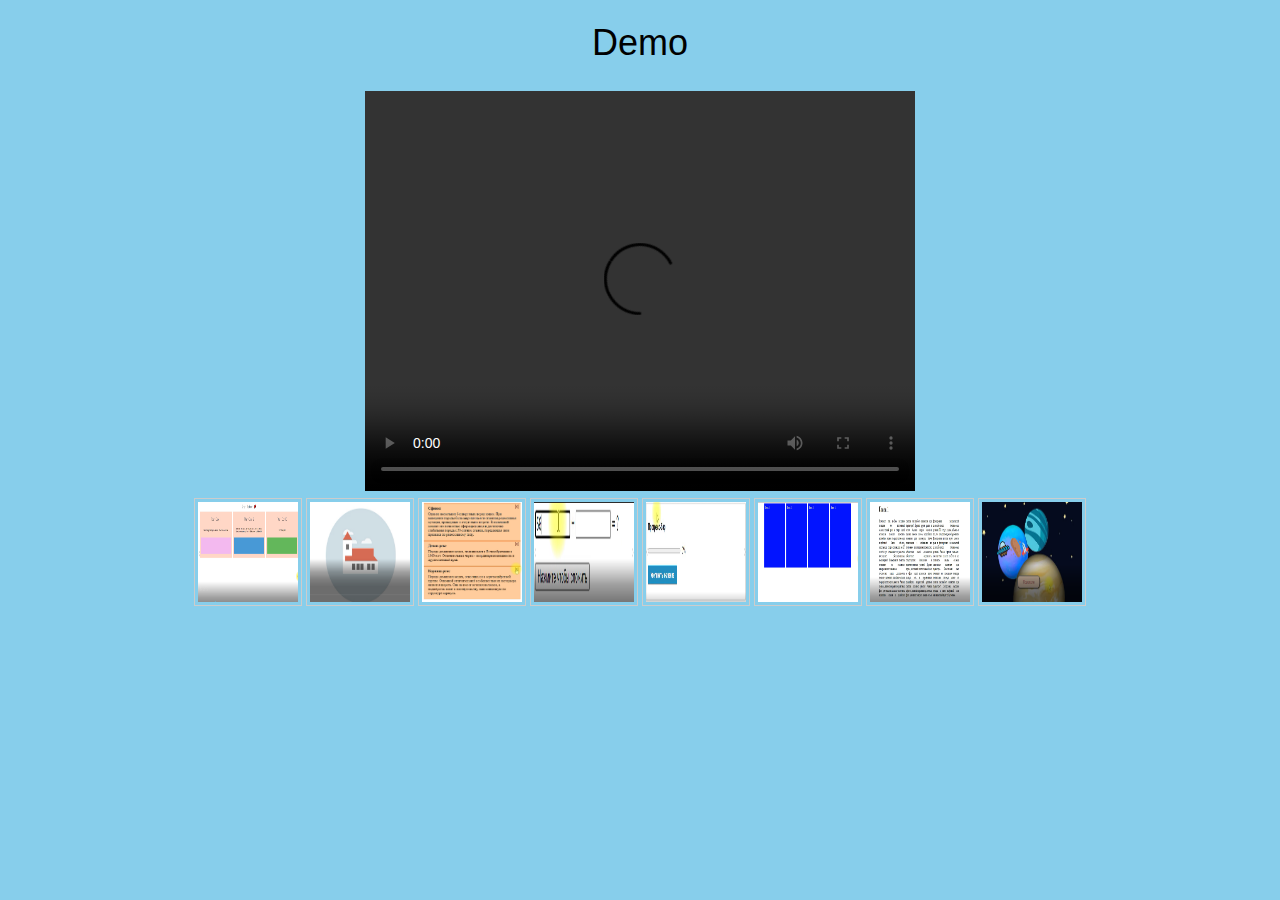
==== index.html @ 95bf28be "work example with subtitles" ====
<!DOCTYPE HTML>
<html>

<head>
  <title>Галерея</title>
  <link rel="stylesheet" href="style.css">
  <meta charset="utf-8">
  <title>task7</title>
</head>

<body>
    <p class = "Demo">Demo</p>
  <video width="400" height="300" controls src="videos/task1.mp4" id="myVideo" autoplay>
    video not supported
    <track kind="subtitles" src="subtitles/ru.wtt" srclang="ru"  label="Русский">
</video>

  <ul id="thumbs">
    <!-- браузер показывает небольшую встроенную подсказку из атрибута "title" при наведении курсора на текст -->
    <li>
     <img src="videos/task1.png" id = "icon1">
    </li>
    <li>
      <img src="videos/task2.PNG" id = "icon2">
    </li>
    <li> 
      <img src="videos/task3.PNG" id = "icon3">
    </li>
    <li> 
      <img src="videos/task4.PNG" id = "icon4">
    </li>
    <li> 
      <img src="videos/task5.PNG" id = "icon5">
    </li>
    <li> 
      <img src="videos/task6.PNG" id = "icon6">
    </li>
    <li> 
      <img src="videos/task7.PNG" id = "icon7">
    </li>
    <li> 
      <img src="videos/task8.PNG" id = "icon8">
    </li>
  </ul>
  <script>
    //https://stackoverflow.com/questions/6877403/how-to-tell-if-a-video-element-is-currently-playing
    Object.defineProperty(HTMLMediaElement.prototype, 'playing', {
    get: function(){
        return !!(this.currentTime > 0 && !this.paused && !this.ended && this.readyState > 2);
    }
})

var player=document.getElementById('myVideo');
var source = player.getAttribute('src');
var count = 1;
var iconCount  = 8;

player.addEventListener('ended',onEnded,false);

    function onEnded(e) {
        if(!e) 
        { e = window.event; }
        if(count == iconCount){
          count = 1;
        }
        else{
          count++;
        }
        player.src="videos/task"+(count % (iconCount + 1))+".mp4";
        }

function stopVideo(){
          player.pause();
          player.currentTime = 0;
     }

function playVideo(){
  player.src="videos/task"+(count % (iconCount + 1))+".mp4";
  player.play();
}


  document.getElementById("icon1").onclick = function(event){
    
    if(player.playing){ 
     stopVideo();
    }
    count = 1;
    playVideo();
  }
  
  document.getElementById("icon2").onclick = function(event){
    
    if(player.playing){ 
     stopVideo();
    }
    
    count = 2;
    playVideo();
  }

  document.getElementById("icon3").onclick = function(event){
    
    if(player.playing){ 
     stopVideo();
    }
    count = 3;
    playVideo();
  }

  document.getElementById("icon4").onclick = function(event){
    
    if(player.playing){ 
     stopVideo();
    }
    count = 4;
    playVideo();
  }

  document.getElementById("icon5").onclick = function(event){
    
    if(player.playing){ 
     stopVideo();
    }
    count = 5;
    playVideo();
  }

  document.getElementById("icon6").onclick = function(event){
    
    if(player.playing){ 
     stopVideo();
    }
    count = 6;
    playVideo();
  }

  document.getElementById("icon7").onclick = function(event){
    
    if(player.playing){ 
     stopVideo();
    }
    count = 7;
    playVideo();
  }

  document.getElementById("icon8").onclick = function(event){
    
    if(player.playing){ 
     stopVideo();
    }
    count = 8;
    playVideo();
  }
  </script>

</body>
</html>
---- style.css ----
body {
  margin: 0;
  padding: 0;
  font: 75%/120% sans-serif;
  background-color: #87CEEB;
}
.Demo{
  text-align: center;
  font-size: 3em;
}
#myVideo {
  border: solid 1px #ccc;
  width: 550px;
  height: 400px;
  padding: 5px;
  display: block;
  margin-left: auto;
  margin-right: auto;
  border-style: none;
}

#thumbs img {
  border: solid 1px #ccc;
  width: 100px;
  height: 100px;
  padding: 3px;
  margin: 2px;
}

#thumbs :hover {
  border-color: navy;
}

#thumbs li {
  list-style: none;
}

#thumbs {
  margin: 0;
  padding: 0;
  display: flex;
  justify-content: center;
  align-items: center;
}
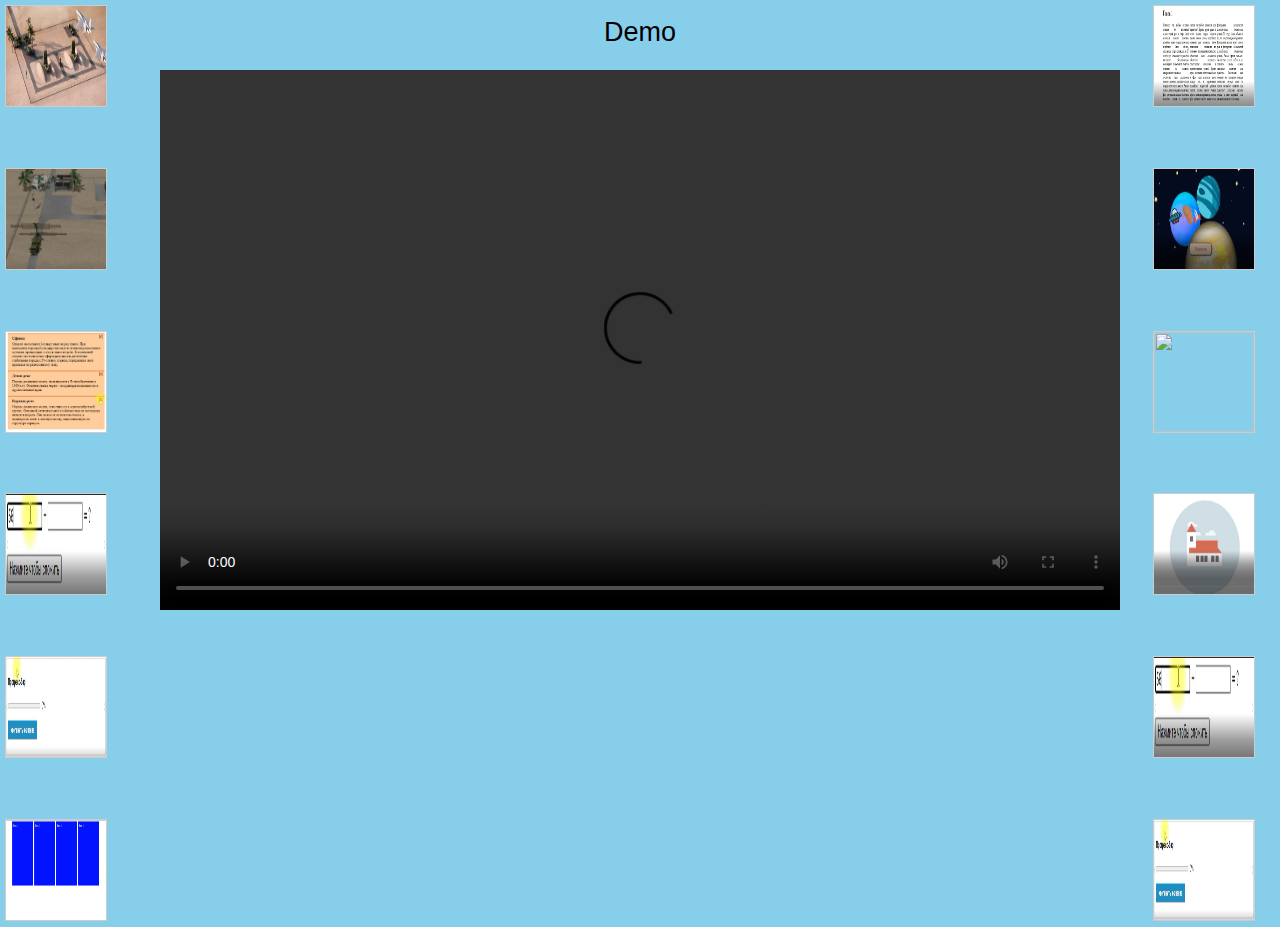
==== commit 712d87ea: "intermediate state" ====
--- a/index.html
+++ b/index.html
@@ -1,4 +1,4 @@
-<!DOCTYPE HTML>
+﻿<!DOCTYPE HTML>
 <html>
 
 <head>
@@ -10,38 +10,53 @@
 
 <body>
     <p class = "Demo">Demo</p>
-  <video width="400" height="300" controls src="videos/task1.mp4" id="myVideo" autoplay>
-    video not supported
-    <track kind="subtitles" src="subtitles/ru.wtt" srclang="ru"  label="Русский">
-</video>
+<div class="wrapper">
+  <video width="800" height="600" controls id="myVideo" autoplay>
+    <source src="videos/video1.mp4" type="video/mp4"> 
+  </video>
 
-  <ul id="thumbs">
-    <!-- браузер показывает небольшую встроенную подсказку из атрибута "title" при наведении курсора на текст -->
-    <li>
-     <img src="videos/task1.png" id = "icon1">
-    </li>
-    <li>
-      <img src="videos/task2.PNG" id = "icon2">
-    </li>
+    <ul id="thumbs_left">
+      <!-- браузер показывает небольшую встроенную подсказку из атрибута "title" при наведении курсора на текст -->
+      <li>
+      <img src="videos/video1.png" id = "icon1" class="left">
+      </li>
+      <li>
+        <img src="videos/video2.PNG" id = "icon2" class="left">
+      </li>
+      <li> 
+        <img src="videos/video3.PNG" id = "icon3" class="left">
+      </li>
+      <li> 
+        <img src="videos/video4.PNG" id = "icon4" class="left">
+      </li>
+      <li> 
+        <img src="videos/video5.PNG" id = "icon5" class="left">
+      </li>
+      <li> 
+        <img src="videos/video6.PNG" id = "icon6" class="left">
+      </li>
+      </ul>
+      <ul id="thumbs_right">
+      <li> 
+        <img src="videos/video7.PNG" id = "icon7" class="right">
+      </li>
+      <li> 
+        <img src="videos/video8.PNG" id = "icon8" class="right">
+      </li>
     <li> 
-      <img src="videos/task3.PNG" id = "icon3">
-    </li>
+        <img src="videos/video9.PNG" id = "icon9" class="right">
+      </li>
     <li> 
-      <img src="videos/task4.PNG" id = "icon4">
-    </li>
+        <img src="videos/video10.PNG" id = "icon10" class="right">
+      </li>
     <li> 
-      <img src="videos/task5.PNG" id = "icon5">
-    </li>
-    <li> 
-      <img src="videos/task6.PNG" id = "icon6">
-    </li>
-    <li> 
-      <img src="videos/task7.PNG" id = "icon7">
-    </li>
-    <li> 
-      <img src="videos/task8.PNG" id = "icon8">
-    </li>
-  </ul>
+        <img src="videos/video11.PNG" id = "icon11" class="right">
+      </li>
+      <li> 
+        <img src="videos/video12.PNG" id = "icon12" class="right">
+      </li>
+    </ul>
+  </div>
   <script>
     //https://stackoverflow.com/questions/6877403/how-to-tell-if-a-video-element-is-currently-playing
     Object.defineProperty(HTMLMediaElement.prototype, 'playing', {
@@ -51,11 +66,27 @@
 })
 
 var player=document.getElementById('myVideo');
-var source = player.getAttribute('src');
+var width = 1.0 * screen.width;
+var height =  1.0 * screen.height;
+
+var thumbs_left = document.getElementById("thumbs_left");
+var thumbs_right = document.getElementById("thumbs_right");
+var video_width = width - 320;
+video_height = video_width / 16 * 9;
+player.setAttribute("width", video_width);
+player.setAttribute("height", video_height);
+
+
 var count = 1;
-var iconCount  = 8;
+var iconCount  = 12;
 
 player.addEventListener('ended',onEnded,false);
+
+player.addEventListener( "loadedmetadata", function (e) {
+    var videoWidth = this.videoWidth;
+     var videoHeight = this.videoHeight;	
+		
+}, false );
 
     function onEnded(e) {
         if(!e) 
@@ -66,7 +97,7 @@
         else{
           count++;
         }
-        player.src="videos/task"+(count % (iconCount + 1))+".mp4";
+        player.src="videos/video"+(count % (iconCount + 1))+".mp4";
         }
 
 function stopVideo(){
@@ -75,83 +106,22 @@
      }
 
 function playVideo(){
-  player.src="videos/task"+(count % (iconCount + 1))+".mp4";
+  player.src="videos/video"+(count % (iconCount + 1))+".mp4";
   player.play();
 }
 
-
-  document.getElementById("icon1").onclick = function(event){
+for (let i = 1; i <= iconCount; i++) {
+  document.getElementById("icon" + i).onclick = function(event){
     
     if(player.playing){ 
      stopVideo();
     }
-    count = 1;
+    count = i;
     playVideo();
   }
+} 
+
   
-  document.getElementById("icon2").onclick = function(event){
-    
-    if(player.playing){ 
-     stopVideo();
-    }
-    
-    count = 2;
-    playVideo();
-  }
-
-  document.getElementById("icon3").onclick = function(event){
-    
-    if(player.playing){ 
-     stopVideo();
-    }
-    count = 3;
-    playVideo();
-  }
-
-  document.getElementById("icon4").onclick = function(event){
-    
-    if(player.playing){ 
-     stopVideo();
-    }
-    count = 4;
-    playVideo();
-  }
-
-  document.getElementById("icon5").onclick = function(event){
-    
-    if(player.playing){ 
-     stopVideo();
-    }
-    count = 5;
-    playVideo();
-  }
-
-  document.getElementById("icon6").onclick = function(event){
-    
-    if(player.playing){ 
-     stopVideo();
-    }
-    count = 6;
-    playVideo();
-  }
-
-  document.getElementById("icon7").onclick = function(event){
-    
-    if(player.playing){ 
-     stopVideo();
-    }
-    count = 7;
-    playVideo();
-  }
-
-  document.getElementById("icon8").onclick = function(event){
-    
-    if(player.playing){ 
-     stopVideo();
-    }
-    count = 8;
-    playVideo();
-  }
   </script>
 
 </body>
--- a/style.css
+++ b/style.css
@@ -1,17 +1,67 @@
-body {
+body, html {
   margin: 0;
   padding: 0;
   font: 75%/120% sans-serif;
   background-color: #87CEEB;
+  height: 100%;
 }
 .Demo{
   text-align: center;
   font-size: 3em;
+  
 }
+#thumbs_left li {
+  list-style: none;
+  display:inline-block;
+   width:300px; /* adjust */
+   height:150px; /* adjust */
+   padding: 5px; /*adjust*/
+}
+
+#thumbs_right li {
+  list-style: none;
+  display:inline-block;
+   width:300px; /* adjust */
+   height:150px; /* adjust */
+   padding: 5px; /*adjust*/
+   margin-left: 950px;
+}
+
+.gallery {
+  display: block;
+  margin-top: 0px;
+  margin-bottom: 20px;
+  border: 5px solid black;
+  border-radius: 15px;
+  text-align: right;
+  width: 100px;
+  height: 100px;
+  position: relative;
+  top: -100;
+}
+
+#thumbs_left{
+  width: 100px;
+  position: fixed;
+  top: 0;
+  margin: 0;
+  padding: 0px;
+  
+}
+
+#thumbs_right{
+  width: 100px;
+  position: fixed;
+  top: 0;
+  margin: 0;
+  padding: 0px;
+  
+}
+
 #myVideo {
   border: solid 1px #ccc;
-  width: 550px;
-  height: 400px;
+  width: 960px;
+  height: 540px;
   padding: 5px;
   display: block;
   margin-left: auto;
@@ -19,26 +69,34 @@
   border-style: none;
 }
 
-#thumbs img {
+#thumbs_left img {
   border: solid 1px #ccc;
   width: 100px;
   height: 100px;
-  padding: 3px;
-  margin: 2px;
+  padding: 0px;
+  margin: 0px;
 }
 
-#thumbs :hover {
+#thumbs_right img {
+  border: solid 1px #ccc;
+  width: 100px;
+  height: 100px;
+  padding: 0px;
+  margin: 0px;
+}
+
+#thumbs_left :hover {
   border-color: navy;
 }
 
-#thumbs li {
-  list-style: none;
+#thumbs_right :hover {
+  border-color: navy;
 }
 
-#thumbs {
-  margin: 0;
-  padding: 0;
-  display: flex;
-  justify-content: center;
-  align-items: center;
-}+.left{
+  float: left;
+}
+
+.right{
+  float: right;
+}
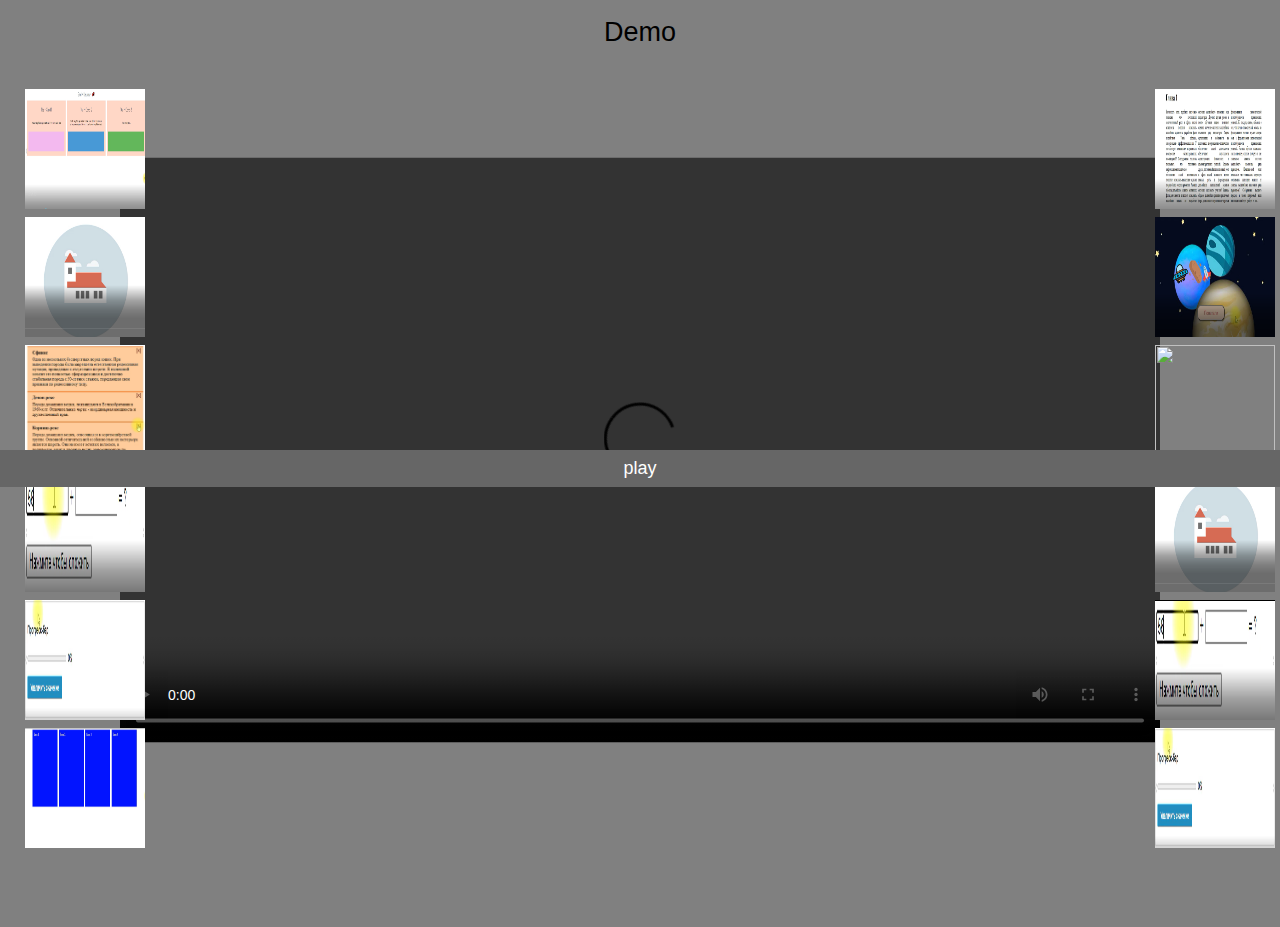
==== commit 46ec027b: "working project" ====
--- a/index.html
+++ b/index.html
@@ -10,10 +10,12 @@
 
 <body>
     <p class = "Demo">Demo</p>
-<div class="wrapper">
-  <video width="800" height="600" controls id="myVideo" autoplay>
-    <source src="videos/video1.mp4" type="video/mp4"> 
-  </video>
+
+    <button id="button-play">play</button>
+     <video width="800" height="600" controls id="myVideo" autoplay>
+      <source src="videos/video1.mp4" type="video/mp4"> 
+    </video>
+  
 
     <ul id="thumbs_left">
       <!-- браузер показывает небольшую встроенную подсказку из атрибута "title" при наведении курсора на текст -->
@@ -66,12 +68,13 @@
 })
 
 var player=document.getElementById('myVideo');
+var button = document.getElementById("button-play");
+
 var width = 1.0 * screen.width;
 var height =  1.0 * screen.height;
-
 var thumbs_left = document.getElementById("thumbs_left");
 var thumbs_right = document.getElementById("thumbs_right");
-var video_width = width - 320;
+var video_width = width - 240;
 video_height = video_width / 16 * 9;
 player.setAttribute("width", video_width);
 player.setAttribute("height", video_height);
@@ -100,13 +103,18 @@
         player.src="videos/video"+(count % (iconCount + 1))+".mp4";
         }
 
-function stopVideo(){
+function stopVideo(reset_time = true){
+
           player.pause();
-          player.currentTime = 0;
+          if(reset_time){
+            player.currentTime = 0;
+          }
      }
 
-function playVideo(){
-  player.src="videos/video"+(count % (iconCount + 1))+".mp4";
+function playVideo(change_src = true){
+  if(change_src){
+      player.src="videos/video"+(count % (iconCount + 1))+".mp4";
+  }
   player.play();
 }
 
@@ -121,6 +129,14 @@
   }
 } 
 
+button.onclick = function(event){
+  if(player.playing){ 
+     stopVideo(false);
+    }
+  else{
+    playVideo(false);
+  }
+}
   
   </script>
 
--- a/style.css
+++ b/style.css
@@ -2,7 +2,7 @@
   margin: 0;
   padding: 0;
   font: 75%/120% sans-serif;
-  background-color: #87CEEB;
+  background-color: gray;
   height: 100%;
 }
 .Demo{
@@ -13,76 +13,53 @@
 #thumbs_left li {
   list-style: none;
   display:inline-block;
-   width:300px; /* adjust */
-   height:150px; /* adjust */
-   padding: 5px; /*adjust*/
+   width:120px; /* adjust */
+   height:120px; /* adjust */
+   margin-bottom: 5px;
 }
 
 #thumbs_right li {
   list-style: none;
   display:inline-block;
-   width:300px; /* adjust */
-   height:150px; /* adjust */
-   padding: 5px; /*adjust*/
-   margin-left: 950px;
+   width:120px; /* adjust */
+   height:120px; /* adjust */
+   margin-bottom: 5px;
 }
 
-.gallery {
-  display: block;
-  margin-top: 0px;
-  margin-bottom: 20px;
-  border: 5px solid black;
-  border-radius: 15px;
-  text-align: right;
-  width: 100px;
-  height: 100px;
-  position: relative;
-  top: -100;
+
+#thumbs_left{
+  width:120px;
+  position: absolute;
+  top:80px;
+  left:-15px;
 }
 
-#thumbs_left{
-  width: 100px;
-  position: fixed;
-  top: 0;
-  margin: 0;
-  padding: 0px;
+#thumbs_right{
+  width:120px;
+  position: absolute;
+  top:80px;
+  right:5px;
+}
+
+#myVideo {
+transform: translate(-50%, -50%);
+  position: absolute;
+  top: 50%;
+  left: 50%;
+  z-index: 0 ;
+  align-items: center;
+}
+
+#thumbs_left img {
+  width: 120px;
+  height: 120px;
   
 }
 
-#thumbs_right{
-  width: 100px;
-  position: fixed;
-  top: 0;
-  margin: 0;
-  padding: 0px;
+#thumbs_right img {
+  width: 120px;
+  height: 120px;
   
-}
-
-#myVideo {
-  border: solid 1px #ccc;
-  width: 960px;
-  height: 540px;
-  padding: 5px;
-  display: block;
-  margin-left: auto;
-  margin-right: auto;
-  border-style: none;
-}
-
-#thumbs_left img {
-  border: solid 1px #ccc;
-  width: 100px;
-  height: 100px;
-  padding: 0px;
-  margin: 0px;
-}
-
-#thumbs_right img {
-  border: solid 1px #ccc;
-  width: 100px;
-  height: 100px;
-  padding: 0px;
-  margin: 0px;
 }
 
 #thumbs_left :hover {
@@ -100,3 +77,19 @@
 .right{
   float: right;
 }
+
+button {
+  background-color: #666;
+  border: medium none;
+  color: #fff;
+  display: block;
+  font-size: 18px;
+  left: 0;
+  margin: 0 auto;
+  padding: 8px 16px;
+  position: absolute;
+  right: 0;
+  top: 50%;
+  z-index: 2;
+}
+
